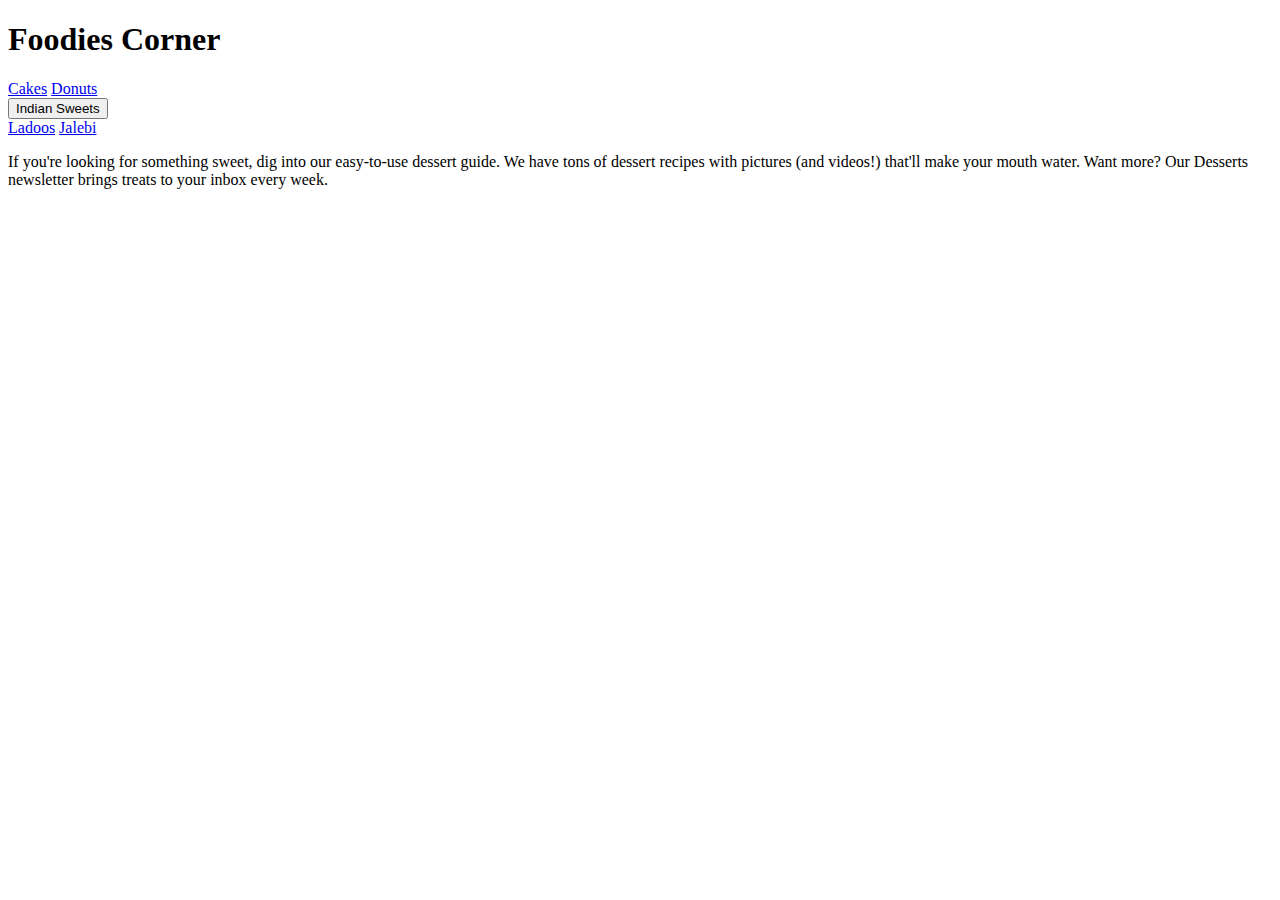
==== index.html @ bdb5bc69 "Add files via upload" ====
<!DOCTYPE HTML>
<html lang = "en">
<head>
<meta charset ="UTF-8">
<title>my page</title>
<link rel="stylesheet" href="exstyle.css">
</head>
<body>
<h1> Foodies Corner</h1>
<div class="navbar">
  <a href="cake.html" target="_blank">Cakes</a>
  <a href="#Donuts">Donuts</a>
  <div class="dropdown">
    <button class="dropbtn">Indian Sweets
      <i class="fa fa-caret-down"></i>
    </button>
    <div class="dropdown-content">
      <a href="#">Ladoos</a>
      <a href="#">Jalebi</a>
    </div>
  </div> 
</div>
<p class="details">If you're looking for something sweet, dig into our easy-to-use dessert guide. We have tons of dessert recipes with pictures (and videos!) that'll make your mouth water. Want more? Our Desserts newsletter brings treats to your inbox every week.</p>

 
</body>
</html>
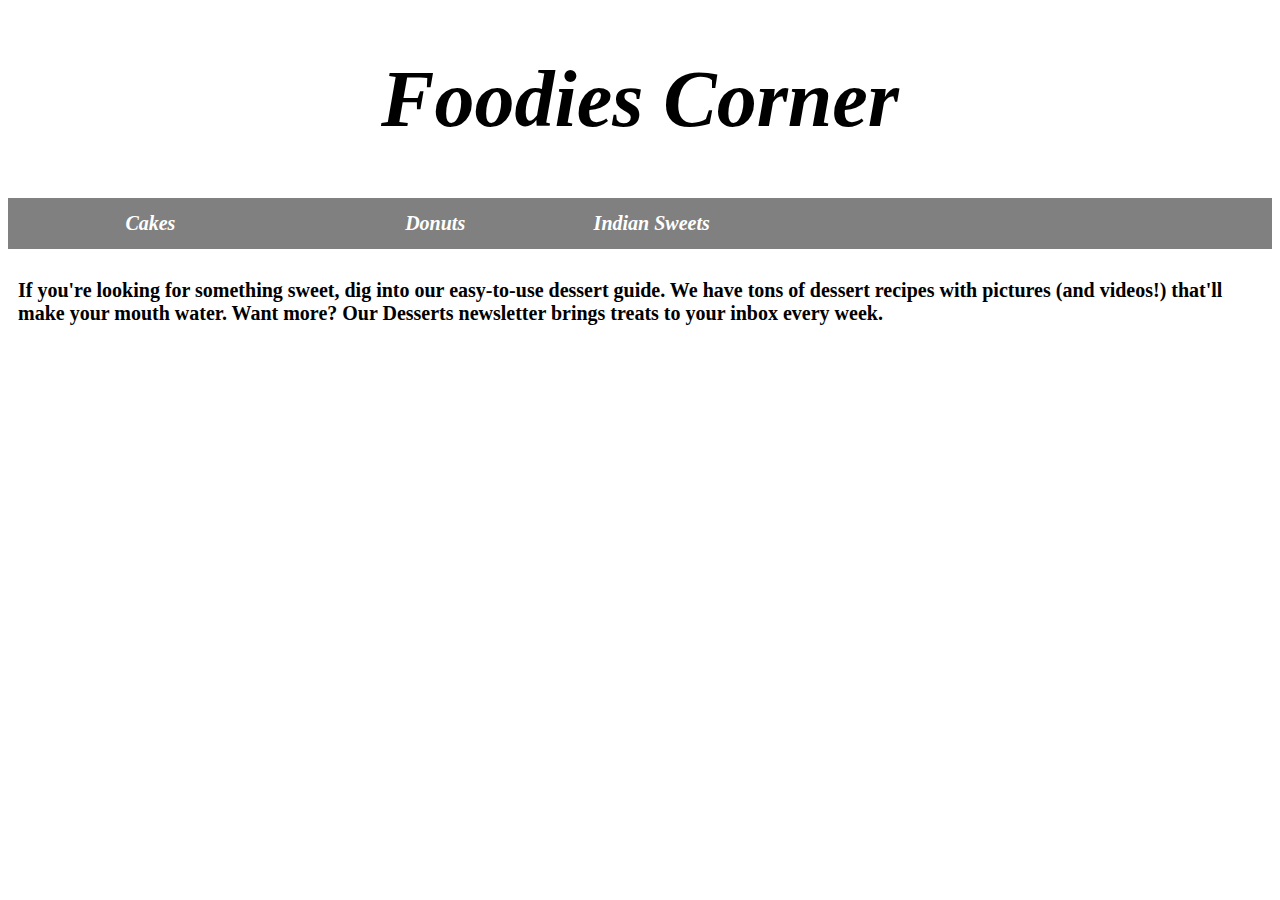
==== commit e292dc15: "Add files via upload" ====
--- a/index.html
+++ b/index.html
@@ -3,7 +3,7 @@
 <head>
 <meta charset ="UTF-8">
 <title>my page</title>
-<link rel="stylesheet" href="exstyle.css">
+<link rel="stylesheet" href="css/exstyle.css">
 </head>
 <body>
 <h1> Foodies Corner</h1>
--- a/css/exstyle.css
+++ b/css/exstyle.css
@@ -0,0 +1,96 @@
+h1{
+	font-family: Times New Roman;
+   font-style: italic;
+   text-align:center;
+   color: black;
+   font-size: 80px;
+   
+}
+body{
+
+	background: url(https://images.iphonephotographyschool.com/23057/1120/food.jpg);
+	background-repeat: no-repeat;
+	background-size: cover;
+}
+p.normal{
+	font-size: medium;
+	font-weight: bold;
+	font-size: 20px;
+}
+p.details{
+	font-size: medium;
+	font-weight: bold;
+	font-size: 20px;
+	padding: 10px;
+}
+.navbar {
+  overflow: hidden;
+  background-color: grey;
+}
+
+.navbar a {
+  float: left;
+  font-size: 20px;
+  color: white;
+  text-align: center;
+  padding: 14px 16px;
+  text-decoration: none;
+  width: 20%;
+  font-family: Times New Roman;
+   font-style: italic;
+   font-weight: bold;
+}
+
+.dropdown {
+  float: left;
+  overflow: hidden;
+  font-size: 20px;
+}
+
+.dropdown .dropbtn {
+  font-size: 20px;  
+  border: none;
+  outline: none;
+  color: white;
+  padding: 14px 16px;
+  background-color: inherit;
+  font-family: inherit;
+  margin: 0;
+}
+
+.navbar a:hover, .dropdown:hover .dropbtn {
+  background-color: black;
+}
+
+.dropdown-content {
+  display: none;
+  position: absolute;
+  background-color: #f9f9f9;
+  min-width: 160px;
+  box-shadow: 0px 8px 16px 0px rgba(0,0,0,0.2);
+  z-index: 1;
+}
+
+.dropdown-content a {
+  float: none;
+  color: black;
+  padding: 12px 16px;
+  text-decoration: none;
+  display: block;
+  text-align: left;
+}
+
+.dropdown-content a:hover {
+  background-color: #ddd;
+  width: 80%;
+}
+
+.dropdown:hover .dropdown-content {
+  display: block;
+}
+button{
+	font-family: Times New Roman;
+   font-style: italic;
+   font-weight: bold;
+   font-size: 20px;
+}
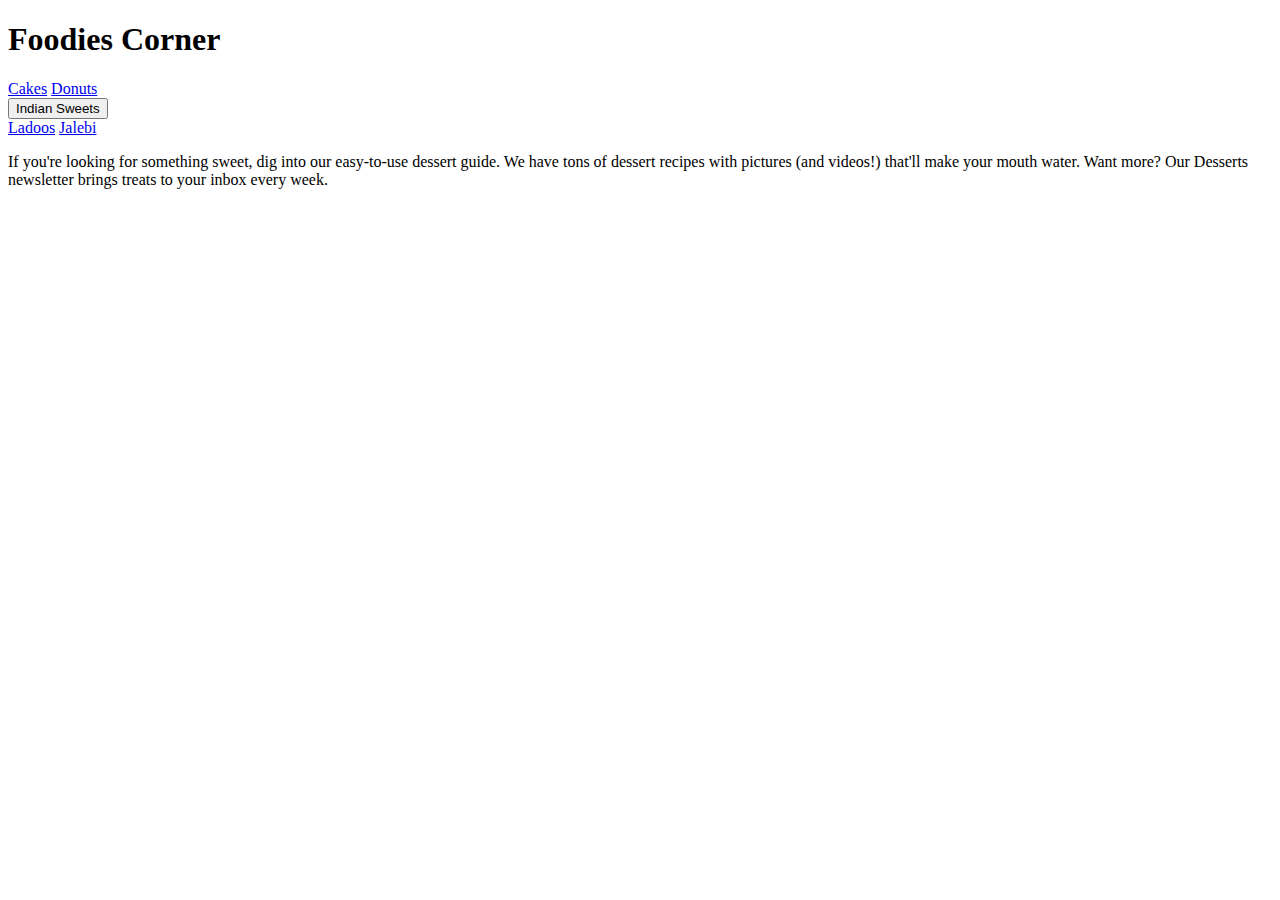
==== commit 8beeff14: "Add files via upload" ====
--- a/index.html
+++ b/index.html
@@ -3,7 +3,7 @@
 <head>
 <meta charset ="UTF-8">
 <title>my page</title>
-<link rel="stylesheet" href="css/exstyle.css">
+<link rel="stylesheet" href="..css/exstyle.css">
 </head>
 <body>
 <h1> Foodies Corner</h1>
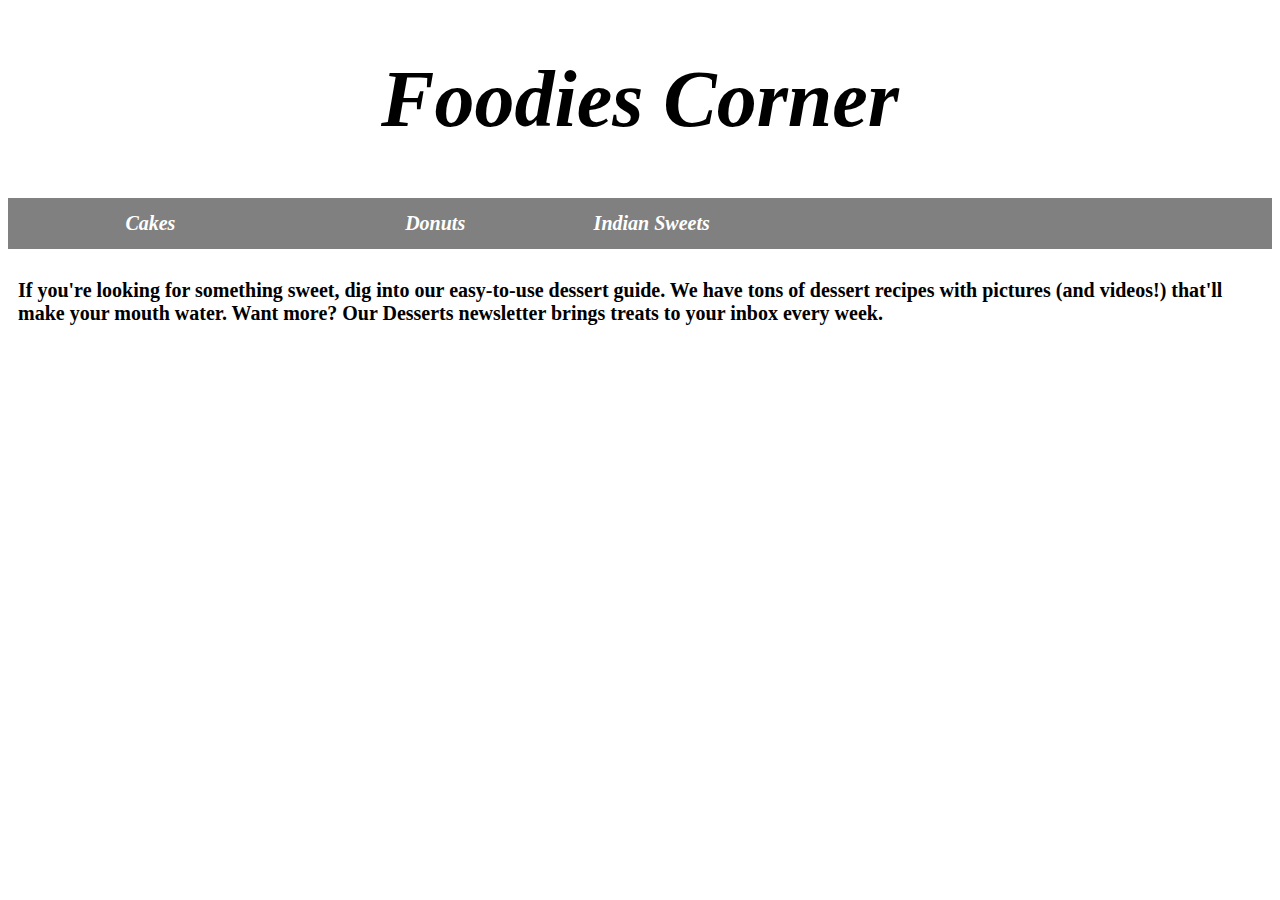
==== commit d84d7047: "Update index.html" ====
--- a/index.html
+++ b/index.html
@@ -3,7 +3,7 @@
 <head>
 <meta charset ="UTF-8">
 <title>my page</title>
-<link rel="stylesheet" href="..css/exstyle.css">
+<link rel="stylesheet" href="../css/exstyle.css">
 </head>
 <body>
 <h1> Foodies Corner</h1>
--- a/css/exstyle.css
+++ b/css/exstyle.css
@@ -0,0 +1,96 @@
+h1{
+	font-family: Times New Roman;
+   font-style: italic;
+   text-align:center;
+   color: black;
+   font-size: 80px;
+   
+}
+body{
+
+	background: url(https://images.iphonephotographyschool.com/23057/1120/food.jpg);
+	background-repeat: no-repeat;
+	background-size: cover;
+}
+p.normal{
+	font-size: medium;
+	font-weight: bold;
+	font-size: 20px;
+}
+p.details{
+	font-size: medium;
+	font-weight: bold;
+	font-size: 20px;
+	padding: 10px;
+}
+.navbar {
+  overflow: hidden;
+  background-color: grey;
+}
+
+.navbar a {
+  float: left;
+  font-size: 20px;
+  color: white;
+  text-align: center;
+  padding: 14px 16px;
+  text-decoration: none;
+  width: 20%;
+  font-family: Times New Roman;
+   font-style: italic;
+   font-weight: bold;
+}
+
+.dropdown {
+  float: left;
+  overflow: hidden;
+  font-size: 20px;
+}
+
+.dropdown .dropbtn {
+  font-size: 20px;  
+  border: none;
+  outline: none;
+  color: white;
+  padding: 14px 16px;
+  background-color: inherit;
+  font-family: inherit;
+  margin: 0;
+}
+
+.navbar a:hover, .dropdown:hover .dropbtn {
+  background-color: black;
+}
+
+.dropdown-content {
+  display: none;
+  position: absolute;
+  background-color: #f9f9f9;
+  min-width: 160px;
+  box-shadow: 0px 8px 16px 0px rgba(0,0,0,0.2);
+  z-index: 1;
+}
+
+.dropdown-content a {
+  float: none;
+  color: black;
+  padding: 12px 16px;
+  text-decoration: none;
+  display: block;
+  text-align: left;
+}
+
+.dropdown-content a:hover {
+  background-color: #ddd;
+  width: 80%;
+}
+
+.dropdown:hover .dropdown-content {
+  display: block;
+}
+button{
+	font-family: Times New Roman;
+   font-style: italic;
+   font-weight: bold;
+   font-size: 20px;
+}
